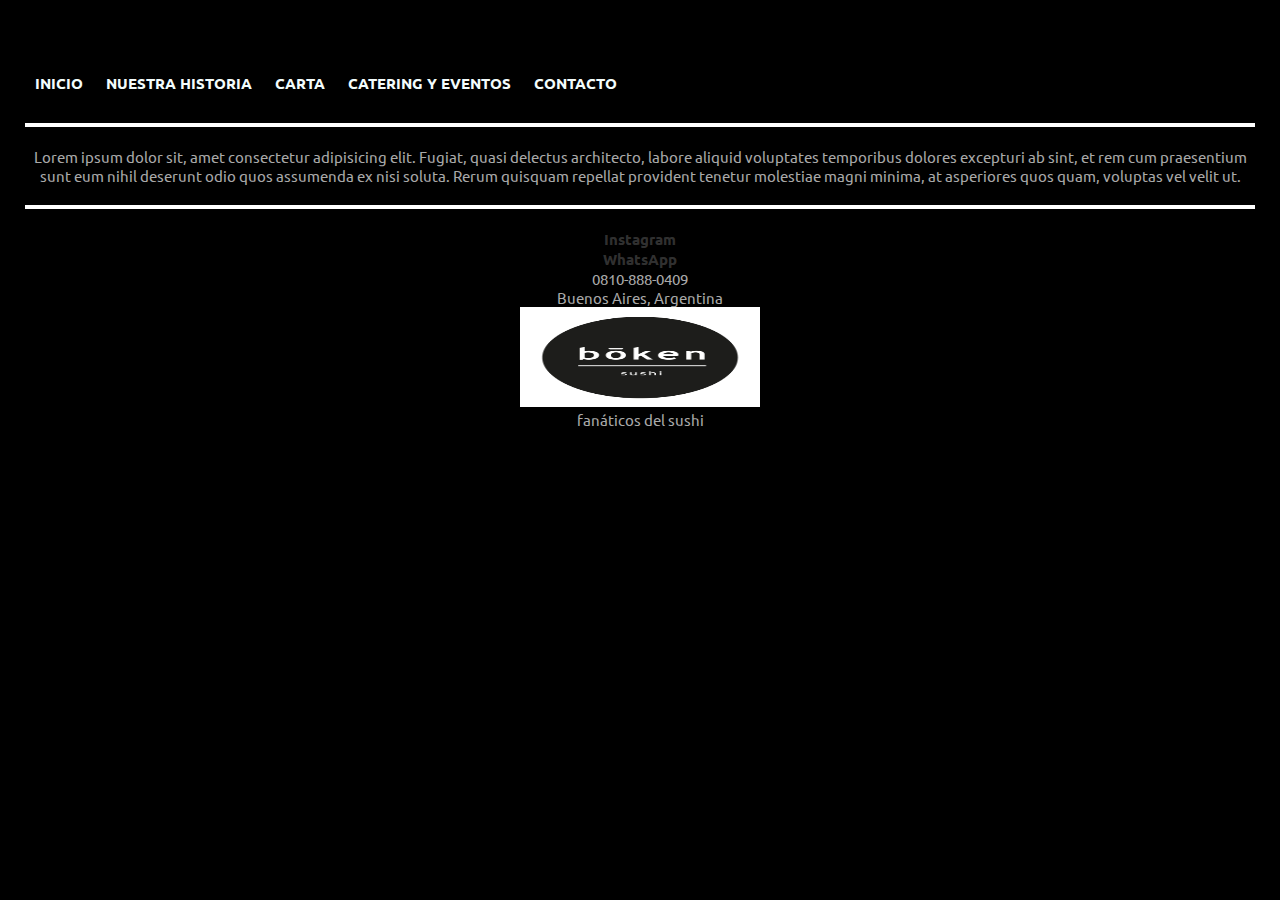
==== html/carta.html @ 53b611c8 "Carga inicial" ====
<!DOCTYPE html>
<html lang="en">

<head>
    <meta charset="UTF-8">
    <meta http-equiv="X-UA-Compatible" content="IE=edge">
    <meta name="viewport" content="width=device-width, initial-scale=1.0">
    <title>böken - Carta</title>
    <link rel="stylesheet" href="../css/estilo.css">
</head>

<body>
    <!-- Acá va el header (encabezado) qué pongo? Un logo, título principal o enlaces -->
    <header>
        <h1 class="encabezado">böken</h1>

        <!-- Acá va la barra de navegación con enlaces relativos. -->
        <nav>
            <ul>
                <li><a href="../index.html">INICIO</a></li>
                <li><a href="historia.html">NUESTRA HISTORIA</a></li>
                <li><a href="carta.html">CARTA</a></li>
                <li><a href="eventos.html">CATERING Y EVENTOS</a></li>
                <li><a href="contacto.html">CONTACTO</a></li>
            </ul>
        </nav>
    </header>

    <!-- Acá mi idea es insertar imágenes de la carta (que no tengo) o directamente que al ingresar al link "carta" se te abra un pdf con la carta. Por ahora meto un Lorem. -->
    <main>
        <p>Lorem ipsum dolor sit, amet consectetur adipisicing elit. Fugiat, quasi delectus architecto, labore aliquid
            voluptates temporibus dolores excepturi ab sint, et rem cum praesentium sunt eum nihil deserunt odio quos
            assumenda ex nisi soluta. Rerum quisquam repellat provident tenetur molestiae magni minima, at asperiores
            quos quam, voluptas vel velit ut.</p>
    </main>


    <!-- Acá va el footer (pie de página), colocamos redes, frase, derechos e info de contacto -->
    <footer>
        <ul>
            <li><a href="https://www.instagram.com/bokensushibsas/" target="_blank">Instagram</a></li>
            <li><a href="https://wa.me/5491132184443" target="_blank">WhatsApp</a></li>
            <li>0810-888-0409</li>
            <li>Buenos Aires, Argentina</li>
        </ul>

        <!-- Acá abajo va el logo de la empresa, el cual no conseguí asique mando una imágen random. -->
        <img class="logo" src="../img/logo.jpg" alt="Logo de la empresa">

        <p class="leyenda">fanáticos del sushi</p>

        <iframe class="ubi"
            src="https://www.google.com/maps/embed?pb=!1m18!1m12!1m3!1d4645.355361685517!2d-58.40281384290932!3d-34.58488120666316!2m3!1f0!2f0!3f0!3m2!1i1024!2i768!4f13.1!3m3!1m2!1s0x95bcb5629f5e38db%3A0x48ff1b8d75d11c46!2sGral.%20Las%20Heras%203002%2C%20C1425ASU%20CABA!5e0!3m2!1ses-419!2sar!4v1673065867128!5m2!1ses-419!2sar"
            width="400" height="300" style="border:0;" allowfullscreen="" loading="lazy"
            referrerpolicy="no-referrer-when-downgrade"></iframe>
    </footer>


</body>

</html>
---- css/estilo.css ----
@import url('https://fonts.googleapis.com/css2?family=Ubuntu&display=swap');

* {
    padding: 0;
    margin: 0;
}

/* ESTILO AL BODY Y FUENTE GENERAL */
body {
    font-family: 'Ubuntu', sans-serif;
    font-size: 15px;
    margin: 25px;
    background-color: black;
    color: darkgray;
}

/* SEPARANDO UN POCO EL HEADER DEL CONTENIDO PRINCIPAL */
header {
    background-color: black;
    border-bottom: 4px white solid;
    padding-bottom: 20px;
}

.logo {
    height: 100px;
    width: 240px;
}

/* ESCONDIENDO EL H1 */
h1 {
    visibility: hidden;
}

/* ESTILO A LOS LINKS */
a {
    font-weight: bold;
    text-decoration: none;
    color: rgba(128, 128, 128, 0.397);
}

/* ESTILO A LOS LINKS DEL NAV */
nav a {
    font-weight: bold;
    text-decoration: none;
    color: #F3FCFC;
}

/* ITEMS DE LA LISTA DE LINKS DEL NAV */
nav li {
    display: inline-block;
    margin: 5px;
    padding: 5px;
}

/* ACÁ CENTRANDO TODOS LOS TEXTOS DE CONTENIDO PRINCIPAL Y SEPARANDO DEL HEADER Y FOOTER */
main {
    text-align: center;
    padding-bottom: 20px;
    padding-top: 20px;
}

/* FOOTER */
footer {
    border-top: 4px white solid;
    padding-top: 20px;
    text-align: center;
}

footer ul li {
    list-style-type: none;
}
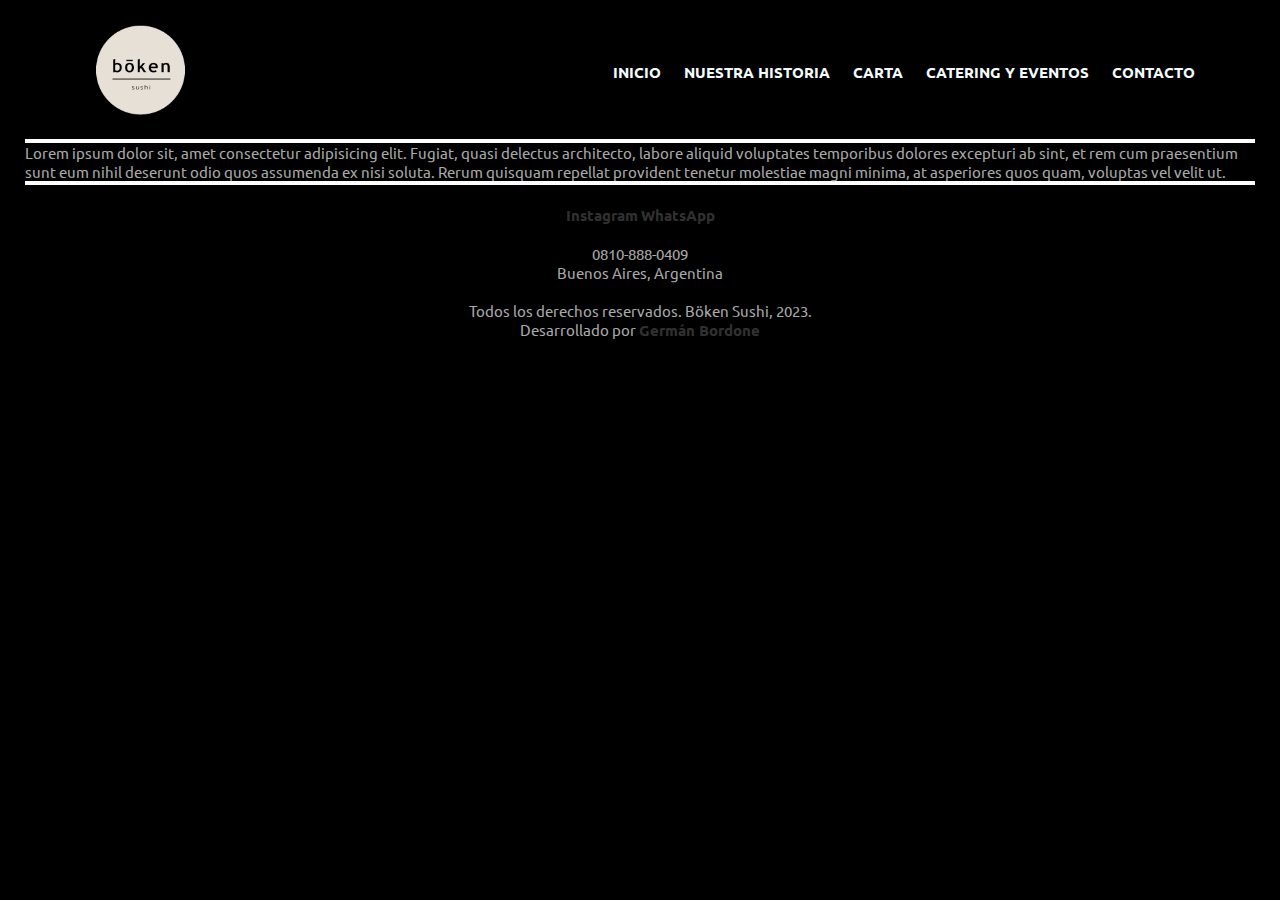
==== commit 344f0aaf: "responsive" ====
--- a/html/carta.html
+++ b/html/carta.html
@@ -1,20 +1,22 @@
 <!DOCTYPE html>
-<html lang="en">
+<html lang="es">
 
 <head>
     <meta charset="UTF-8">
     <meta http-equiv="X-UA-Compatible" content="IE=edge">
     <meta name="viewport" content="width=device-width, initial-scale=1.0">
     <title>böken - Carta</title>
+    <!-- CSS -->
     <link rel="stylesheet" href="../css/estilo.css">
+    <!-- FAVICON -->
+    <link rel="shortcut icon" href="../img/logo.jpg" type="image/x-icon">
 </head>
 
 <body>
-    <!-- Acá va el header (encabezado) qué pongo? Un logo, título principal o enlaces -->
+    <!-- HEADER: TÍTULO PARA MOTOR DE BÚSQUEDA, LOGO Y BARRA NAV -->
     <header>
-        <h1 class="encabezado">böken</h1>
-
-        <!-- Acá va la barra de navegación con enlaces relativos. -->
+        <a href="../index.html"><img class="logo" src="../img/logo.png" alt="Logo de la empresa"></a>
+        <h1 class="encabezado">Boken Sushi</h1>
         <nav>
             <ul>
                 <li><a href="../index.html">INICIO</a></li>
@@ -34,27 +36,19 @@
             quos quam, voluptas vel velit ut.</p>
     </main>
 
-
-    <!-- Acá va el footer (pie de página), colocamos redes, frase, derechos e info de contacto -->
+    <!-- FOOTER: REDES Y DERECHOS -->
     <footer>
-        <ul>
-            <li><a href="https://www.instagram.com/bokensushibsas/" target="_blank">Instagram</a></li>
-            <li><a href="https://wa.me/5491132184443" target="_blank">WhatsApp</a></li>
+        <ul class="redes">
+            <li><a href="https://www.instagram.com/bokensushibsas/" target="_blank">Instagram</a> <a
+                    href="https://wa.me/5491132184443" target="_blank">WhatsApp</a></li>
+            <br>
             <li>0810-888-0409</li>
             <li>Buenos Aires, Argentina</li>
+            <br>
         </ul>
-
-        <!-- Acá abajo va el logo de la empresa, el cual no conseguí asique mando una imágen random. -->
-        <img class="logo" src="../img/logo.jpg" alt="Logo de la empresa">
-
-        <p class="leyenda">fanáticos del sushi</p>
-
-        <iframe class="ubi"
-            src="https://www.google.com/maps/embed?pb=!1m18!1m12!1m3!1d4645.355361685517!2d-58.40281384290932!3d-34.58488120666316!2m3!1f0!2f0!3f0!3m2!1i1024!2i768!4f13.1!3m3!1m2!1s0x95bcb5629f5e38db%3A0x48ff1b8d75d11c46!2sGral.%20Las%20Heras%203002%2C%20C1425ASU%20CABA!5e0!3m2!1ses-419!2sar!4v1673065867128!5m2!1ses-419!2sar"
-            width="400" height="300" style="border:0;" allowfullscreen="" loading="lazy"
-            referrerpolicy="no-referrer-when-downgrade"></iframe>
+        <p class="derechos">Todos los derechos reservados. Böken Sushi, 2023.<br>Desarrollado por <a href="">Germán
+                Bordone</a></p>
     </footer>
-
 
 </body>
 
--- a/css/estilo.css
+++ b/css/estilo.css
@@ -1,3 +1,4 @@
+/* GOOGLE FONTS */
 @import url('https://fonts.googleapis.com/css2?family=Ubuntu&display=swap');
 
 * {
@@ -14,21 +15,26 @@
     color: darkgray;
 }
 
-/* SEPARANDO UN POCO EL HEADER DEL CONTENIDO PRINCIPAL */
+/* SEPARANDO UN POCO EL HEADER DEL CONTENIDO PRINCIPAL Y ACOMODANDO LOGO Y NAV CON FLEX */
 header {
     background-color: black;
     border-bottom: 4px white solid;
     padding-bottom: 20px;
+    display: flex;
+    justify-content: space-between;
+    align-items: center;
 }
 
+/* ACHICANDO UN POCO EL LOGO QUE CONSEGUÍ */
 .logo {
-    height: 100px;
-    width: 240px;
+    /* height: 100px;
+    width: 240px; */
+    height: 10vh;
 }
 
 /* ESCONDIENDO EL H1 */
 h1 {
-    visibility: hidden;
+    display: none;
 }
 
 /* ESTILO A LOS LINKS */
@@ -45,6 +51,11 @@
     color: #F3FCFC;
 }
 
+/* SEPARANDO UN POCO EL NAV DEL BORDE */
+nav {
+    margin-right: 50px;
+}
+
 /* ITEMS DE LA LISTA DE LINKS DEL NAV */
 nav li {
     display: inline-block;
@@ -52,11 +63,37 @@
     padding: 5px;
 }
 
-/* ACÁ CENTRANDO TODOS LOS TEXTOS DE CONTENIDO PRINCIPAL Y SEPARANDO DEL HEADER Y FOOTER */
-main {
+/* ACÁ CENTRANDO EL BOTÓN DEL INDEX CON FLEX Y SEPARANDO DEL HEADER Y FOOTER. AGREANDO IMÁGEN DE FONDO */
+.mainIndex {
     text-align: center;
     padding-bottom: 20px;
     padding-top: 20px;
+    height: 600px;
+    display: flex;
+    align-items: center;
+    justify-content: center;
+    background-image: url(https://cloudfront-us-east-1.images.arcpublishing.com/infobae/4GJESMZCFFDWRPHQ2YNZGFGS4I.jpg);
+    background-position: center center;
+    background-attachment: fixed;
+    background-size: cover;
+}
+
+/* ACÁ ESTILO Y GRID PARA ORDENAR LOS PÁRRAFOS HISTORIA. OCULTO LA IMÁGEN DE FONDO PORQUE NO CONSIGO UNA QUE ME HAGA BUEN CONTRASTE CON LOS TEXTOS */
+.mainHistoria {
+    font-weight: 700;
+    text-align: center;
+    padding-bottom: 20px;
+    padding-top: 20px;
+    /* height: 600px;
+    background-image: url(../img/fondo2.jpg);
+    background-position: center center;
+    background-attachment: fixed;
+    background-size: cover; */
+    display: grid;
+    grid-template-areas:
+        "historia1 historia2"
+        "historia3 historia3"
+    ;
 }
 
 /* FOOTER */
@@ -69,3 +106,57 @@
 footer ul li {
     list-style-type: none;
 }
+
+/* PÁRRAFOS HISTORIA */
+.historia1 {
+    padding: 20px;
+    grid-area: historia1;
+}
+
+.historia2 {
+    padding: 20px;
+    grid-area: historia2;
+}
+
+.historia3 {
+    padding: 20px;
+    grid-area: historia3;
+}
+
+/* ESTILO AL BOTÓN DEL MAIN + TRANSFORMACIÓN Y TRANSICIÓN */
+.boton {
+    color: darkgray;
+    padding: 12px 24px;
+    font-size: 40px;
+    font-weight: 700;
+    text-transform: uppercase;
+    background-image: linear-gradient(to top right, black, #2B2B2B, #535353, #8F8E8E);
+    border: 0;
+    border-radius: 30px;
+    transition: all cubic-bezier(0.215, 0.610, 0.355, 1) .4s;
+}
+
+.boton:hover {
+    cursor: pointer;
+    transform: translateY(-3px);
+}
+
+.boton:active {
+    transform: translateY(3px);
+}
+
+/* MEDIA QUERIES: MOSTRANDO HISTORIAS EN 1 SOLA COLUMNA. NO CONSEGUÍ HACER RESPONSIVE EL BACKGROUND IMAGE DEL INDEX, POR ESO LO OCULTO */
+@media (max-width: 650px) {
+    .mainIndex {
+        background-image: none;
+    }
+
+    .mainHistoria {
+        display: grid;
+        grid-template-areas: 
+        "historia1"
+        "historia2"
+        "historia3";
+    }
+
+}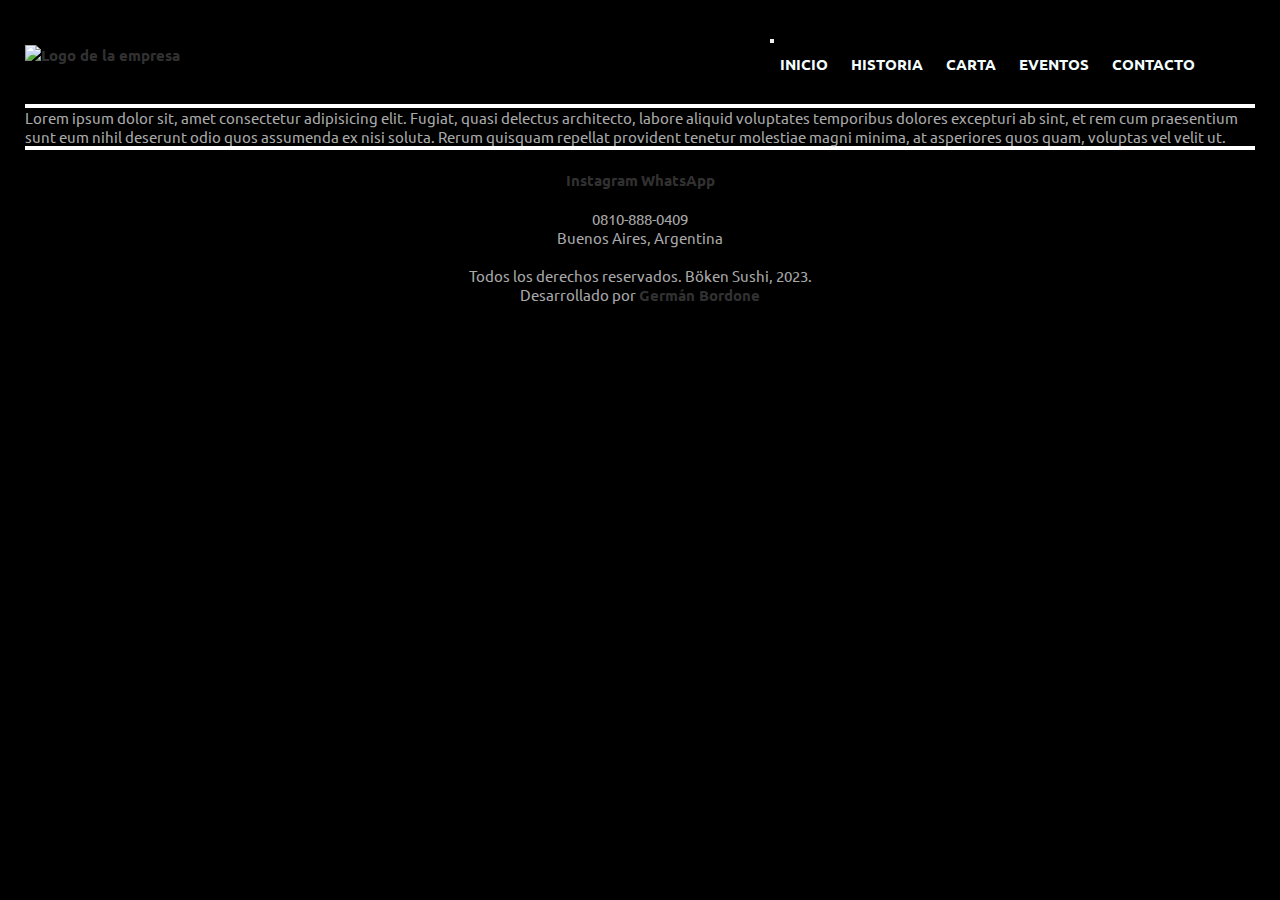
==== commit 75138424: "agregando sass" ====
--- a/html/carta.html
+++ b/html/carta.html
@@ -5,6 +5,7 @@
     <meta charset="UTF-8">
     <meta http-equiv="X-UA-Compatible" content="IE=edge">
     <meta name="viewport" content="width=device-width, initial-scale=1.0">
+    <meta name="description" content="BOKEN SUSHI - fanáticos del sushi. Hacé click para ver nuestra carta completa.">
     <title>böken - Carta</title>
     <!-- CSS -->
     <link rel="stylesheet" href="../css/estilo.css">
@@ -15,16 +16,24 @@
 <body>
     <!-- HEADER: TÍTULO PARA MOTOR DE BÚSQUEDA, LOGO Y BARRA NAV -->
     <header>
-        <a href="../index.html"><img class="logo" src="../img/logo.png" alt="Logo de la empresa"></a>
         <h1 class="encabezado">Boken Sushi</h1>
-        <nav>
-            <ul>
-                <li><a href="../index.html">INICIO</a></li>
-                <li><a href="historia.html">NUESTRA HISTORIA</a></li>
-                <li><a href="carta.html">CARTA</a></li>
-                <li><a href="eventos.html">CATERING Y EVENTOS</a></li>
-                <li><a href="contacto.html">CONTACTO</a></li>
-            </ul>
+        <a href="index.html"><img class="logo" src="img/logo.png" alt="Logo de la empresa"></a>
+        <nav class="navbar navbar-expand-md navbar-dark">
+            <div class="container-fluid">
+                <button class="navbar-toggler" type="button" data-bs-toggle="collapse" data-bs-target="#menu"
+                    aria-controls="navbarSupportedContent" aria-expanded="false" aria-label="Toggle navigation">
+                    <span class="navbar-toggler-icon"></span>
+                </button>
+                <div class="collapse navbar-collapse" id="menu">
+                    <ul class="navbar-nav me-auto">
+                        <li class="nav-item"><a class="nav-link active" href="index.html">INICIO</a></li>
+                        <li class="nav-item"><a class="nav-link" href="html/historia.html">HISTORIA</a></li>
+                        <li class="nav-item"><a class="nav-link" href="html/carta.pdf" target="_blank">CARTA</a></li>
+                        <li class="nav-item"><a class="nav-link" href="html/eventos.html">EVENTOS</a></li>
+                        <li class="nav-item"><a class="nav-link" href="html/contacto.html">CONTACTO</a></li>
+                    </ul>
+                </div>
+            </div>
         </nav>
     </header>
 
@@ -50,6 +59,10 @@
                 Bordone</a></p>
     </footer>
 
+    <script src="https://cdn.jsdelivr.net/npm/bootstrap@5.3.0-alpha1/dist/js/bootstrap.bundle.min.js"
+    integrity="sha384-w76AqPfDkMBDXo30jS1Sgez6pr3x5MlQ1ZAGC+nuZB+EYdgRZgiwxhTBTkF7CXvN"
+    crossorigin="anonymous"></script>
+
 </body>
 
 </html>--- a/css/estilo.css
+++ b/css/estilo.css
@@ -1,162 +1,143 @@
+@charset "UTF-8";
 /* GOOGLE FONTS */
-@import url('https://fonts.googleapis.com/css2?family=Ubuntu&display=swap');
-
+@import url("https://fonts.googleapis.com/css2?family=Ubuntu&display=swap");
+/* ESTILO AL BODY Y FUENTE GENERAL */
 * {
-    padding: 0;
-    margin: 0;
+  padding: 0;
+  margin: 0;
 }
 
-/* ESTILO AL BODY Y FUENTE GENERAL */
 body {
-    font-family: 'Ubuntu', sans-serif;
-    font-size: 15px;
-    margin: 25px;
-    background-color: black;
-    color: darkgray;
+  font-family: "Ubuntu", sans-serif;
+  font-size: 15px;
+  margin: 25px;
+  background-color: black;
+  color: darkgray;
+}
+
+/* ESTILO A LOS LINKS */
+a {
+  font-weight: bold;
+  text-decoration: none;
+  color: rgba(128, 128, 128, 0.397);
 }
 
 /* SEPARANDO UN POCO EL HEADER DEL CONTENIDO PRINCIPAL Y ACOMODANDO LOGO Y NAV CON FLEX */
 header {
-    background-color: black;
-    border-bottom: 4px white solid;
-    padding-bottom: 20px;
-    display: flex;
-    justify-content: space-between;
-    align-items: center;
+  background-color: black;
+  border-bottom: 4px white solid;
+  padding-bottom: 20px;
+  display: flex;
+  justify-content: space-between;
+  align-items: center;
 }
 
 /* ACHICANDO UN POCO EL LOGO QUE CONSEGUÍ */
 .logo {
-    /* height: 100px;
-    width: 240px; */
-    height: 10vh;
+  height: 10vh;
 }
 
 /* ESCONDIENDO EL H1 */
 h1 {
-    display: none;
+  display: none;
 }
 
-/* ESTILO A LOS LINKS */
-a {
-    font-weight: bold;
-    text-decoration: none;
-    color: rgba(128, 128, 128, 0.397);
+nav {
+  /* SEPARANDO UN POCO EL NAV DEL BORDE */
+  margin-right: 50px;
+  /* ESTILO A LOS LINKS DEL NAV */
+  /* ITEMS DE LA LISTA DE LINKS DEL NAV */
 }
-
-/* ESTILO A LOS LINKS DEL NAV */
 nav a {
-    font-weight: bold;
-    text-decoration: none;
-    color: #F3FCFC;
+  font-weight: bold;
+  text-decoration: none;
+  color: #F3FCFC;
 }
-
-/* SEPARANDO UN POCO EL NAV DEL BORDE */
-nav {
-    margin-right: 50px;
-}
-
-/* ITEMS DE LA LISTA DE LINKS DEL NAV */
 nav li {
-    display: inline-block;
-    margin: 5px;
-    padding: 5px;
+  display: inline-block;
+  margin: 5px;
+  padding: 5px;
 }
 
 /* ACÁ CENTRANDO EL BOTÓN DEL INDEX CON FLEX Y SEPARANDO DEL HEADER Y FOOTER. AGREANDO IMÁGEN DE FONDO */
+/* ESTILO AL BOTÓN DEL MAIN + TRANSFORMACIÓN Y TRANSICIÓN */
 .mainIndex {
-    text-align: center;
-    padding-bottom: 20px;
-    padding-top: 20px;
-    height: 600px;
-    display: flex;
-    align-items: center;
-    justify-content: center;
-    background-image: url(https://cloudfront-us-east-1.images.arcpublishing.com/infobae/4GJESMZCFFDWRPHQ2YNZGFGS4I.jpg);
-    background-position: center center;
-    background-attachment: fixed;
-    background-size: cover;
+  text-align: center;
+  padding-bottom: 20px;
+  padding-top: 20px;
+  height: 600px;
+  display: flex;
+  align-items: center;
+  justify-content: center;
+  background-image: url(https://cloudfront-us-east-1.images.arcpublishing.com/infobae/4GJESMZCFFDWRPHQ2YNZGFGS4I.jpg);
+  background-position: center center;
+  background-attachment: fixed;
+  background-size: cover;
+}
+
+.boton {
+  color: darkgray;
+  padding: 12px 24px;
+  font-size: 40px;
+  font-weight: 700;
+  text-transform: uppercase;
+  background-image: linear-gradient(to top right, black, #2B2B2B, #535353, #8F8E8E);
+  border: 0;
+  border-radius: 30px;
+  transition: all cubic-bezier(0.215, 0.61, 0.355, 1) 0.4s;
+}
+.boton:hover {
+  cursor: pointer;
+  transform: translateY(-3px);
+}
+.boton:active {
+  transform: translateY(3px);
 }
 
 /* ACÁ ESTILO Y GRID PARA ORDENAR LOS PÁRRAFOS HISTORIA. OCULTO LA IMÁGEN DE FONDO PORQUE NO CONSIGO UNA QUE ME HAGA BUEN CONTRASTE CON LOS TEXTOS */
 .mainHistoria {
-    font-weight: 700;
-    text-align: center;
-    padding-bottom: 20px;
-    padding-top: 20px;
-    /* height: 600px;
-    background-image: url(../img/fondo2.jpg);
-    background-position: center center;
-    background-attachment: fixed;
-    background-size: cover; */
-    display: grid;
-    grid-template-areas:
-        "historia1 historia2"
-        "historia3 historia3"
-    ;
+  text-align: center;
+  padding-bottom: 20px;
+  padding-top: 20px;
+  display: grid;
+  grid-template-areas: "historia1 historia2" "historia3 historia3";
+}
+
+/* PÁRRAFOS HISTORIA */
+.historia1 {
+  padding: 20px;
+  grid-area: historia1;
+}
+
+.historia2 {
+  padding: 20px;
+  grid-area: historia2;
+}
+
+.historia3 {
+  padding: 20px;
+  grid-area: historia3;
 }
 
 /* FOOTER */
 footer {
-    border-top: 4px white solid;
-    padding-top: 20px;
-    text-align: center;
+  border-top: 4px white solid;
+  padding-top: 20px;
+  text-align: center;
 }
-
 footer ul li {
-    list-style-type: none;
-}
-
-/* PÁRRAFOS HISTORIA */
-.historia1 {
-    padding: 20px;
-    grid-area: historia1;
-}
-
-.historia2 {
-    padding: 20px;
-    grid-area: historia2;
-}
-
-.historia3 {
-    padding: 20px;
-    grid-area: historia3;
-}
-
-/* ESTILO AL BOTÓN DEL MAIN + TRANSFORMACIÓN Y TRANSICIÓN */
-.boton {
-    color: darkgray;
-    padding: 12px 24px;
-    font-size: 40px;
-    font-weight: 700;
-    text-transform: uppercase;
-    background-image: linear-gradient(to top right, black, #2B2B2B, #535353, #8F8E8E);
-    border: 0;
-    border-radius: 30px;
-    transition: all cubic-bezier(0.215, 0.610, 0.355, 1) .4s;
-}
-
-.boton:hover {
-    cursor: pointer;
-    transform: translateY(-3px);
-}
-
-.boton:active {
-    transform: translateY(3px);
+  list-style-type: none;
 }
 
 /* MEDIA QUERIES: MOSTRANDO HISTORIAS EN 1 SOLA COLUMNA. NO CONSEGUÍ HACER RESPONSIVE EL BACKGROUND IMAGE DEL INDEX, POR ESO LO OCULTO */
 @media (max-width: 650px) {
-    .mainIndex {
-        background-image: none;
-    }
+  .mainIndex {
+    background-image: none;
+  }
+  .mainHistoria {
+    display: grid;
+    grid-template-areas: "historia1" "historia2" "historia3";
+  }
+}
 
-    .mainHistoria {
-        display: grid;
-        grid-template-areas: 
-        "historia1"
-        "historia2"
-        "historia3";
-    }
-
-}+/*# sourceMappingURL=estilo.css.map */
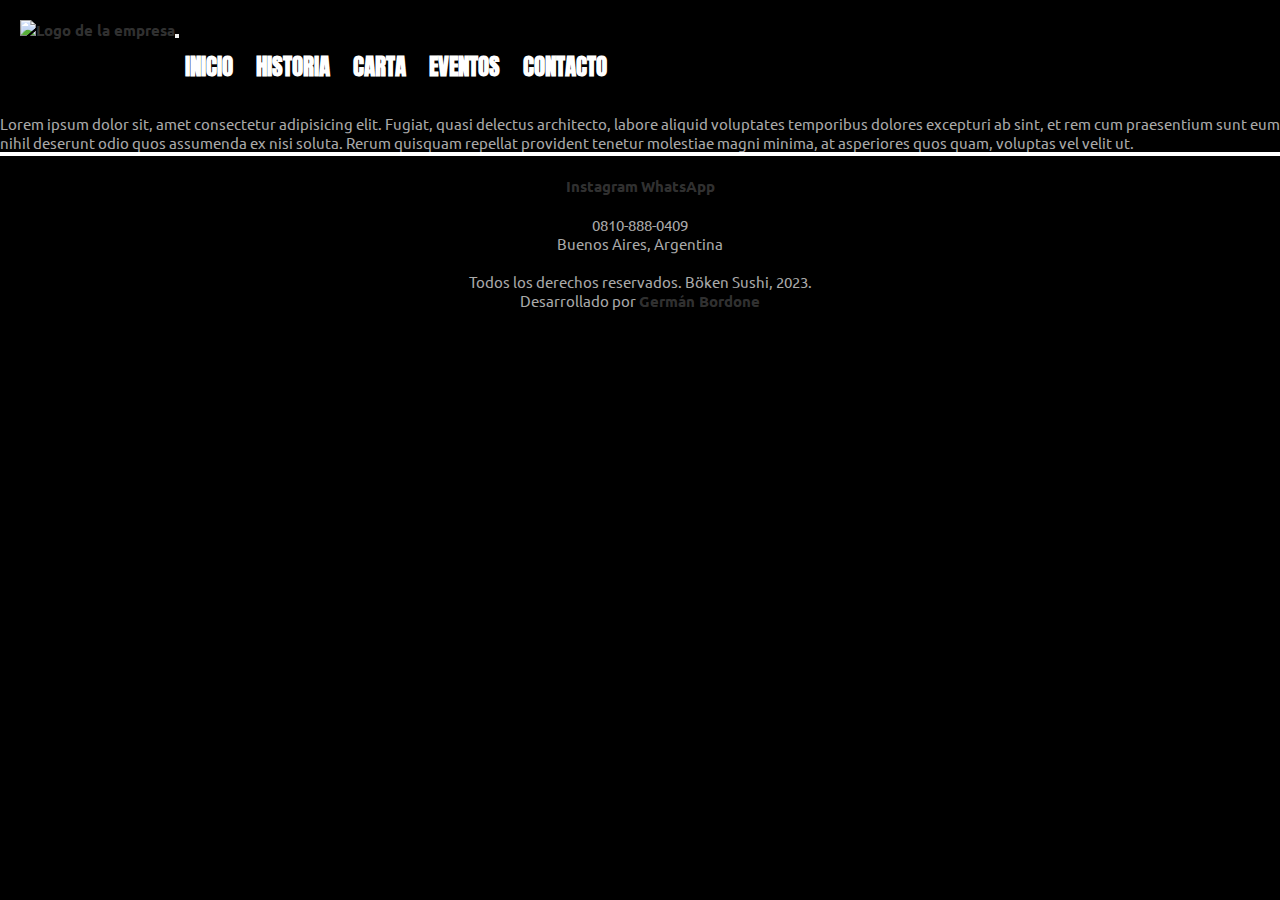
==== commit 767d3004: "avances y cambios en todo el proyecto" ====
--- a/html/carta.html
+++ b/html/carta.html
@@ -7,6 +7,9 @@
     <meta name="viewport" content="width=device-width, initial-scale=1.0">
     <meta name="description" content="BOKEN SUSHI - fanáticos del sushi. Hacé click para ver nuestra carta completa.">
     <title>böken - Carta</title>
+    <!-- BS CSS -->
+    <link href="https://cdn.jsdelivr.net/npm/bootstrap@5.3.0-alpha1/dist/css/bootstrap.min.css" rel="stylesheet"
+        integrity="sha384-GLhlTQ8iRABdZLl6O3oVMWSktQOp6b7In1Zl3/Jr59b6EGGoI1aFkw7cmDA6j6gD" crossorigin="anonymous">
     <!-- CSS -->
     <link rel="stylesheet" href="../css/estilo.css">
     <!-- FAVICON -->
@@ -16,7 +19,7 @@
 <body>
     <!-- HEADER: TÍTULO PARA MOTOR DE BÚSQUEDA, LOGO Y BARRA NAV -->
     <header>
-        <h1 class="encabezado">Boken Sushi</h1>
+        <h1 class="encabezado">böken</h1>
         <a href="index.html"><img class="logo" src="img/logo.png" alt="Logo de la empresa"></a>
         <nav class="navbar navbar-expand-md navbar-dark">
             <div class="container-fluid">
@@ -59,9 +62,10 @@
                 Bordone</a></p>
     </footer>
 
+    <!-- JS BS -->
     <script src="https://cdn.jsdelivr.net/npm/bootstrap@5.3.0-alpha1/dist/js/bootstrap.bundle.min.js"
-    integrity="sha384-w76AqPfDkMBDXo30jS1Sgez6pr3x5MlQ1ZAGC+nuZB+EYdgRZgiwxhTBTkF7CXvN"
-    crossorigin="anonymous"></script>
+        integrity="sha384-w76AqPfDkMBDXo30jS1Sgez6pr3x5MlQ1ZAGC+nuZB+EYdgRZgiwxhTBTkF7CXvN"
+        crossorigin="anonymous"></script>
 
 </body>
 
--- a/css/estilo.css
+++ b/css/estilo.css
@@ -1,6 +1,7 @@
 @charset "UTF-8";
 /* GOOGLE FONTS */
 @import url("https://fonts.googleapis.com/css2?family=Ubuntu&display=swap");
+@import url("https://fonts.googleapis.com/css2?family=Anton&family=Ubuntu&display=swap");
 /* ESTILO AL BODY Y FUENTE GENERAL */
 * {
   padding: 0;
@@ -8,10 +9,24 @@
 }
 
 body {
+  background-color: black;
+  position: relative;
+  min-height: 100vh;
   font-family: "Ubuntu", sans-serif;
   font-size: 15px;
-  margin: 25px;
-  background-color: black;
+  color: darkgray;
+}
+
+/* IMÁGEN DE FONDO PARA EL INDEX */
+.containerIndex {
+  background-image: url(../img/fondo3.jpg);
+  background-position: center center;
+  background-attachment: fixed;
+  background-size: cover;
+  position: relative;
+  min-height: 100vh;
+  font-family: "Ubuntu", sans-serif;
+  font-size: 15px;
   color: darkgray;
 }
 
@@ -24,12 +39,9 @@
 
 /* SEPARANDO UN POCO EL HEADER DEL CONTENIDO PRINCIPAL Y ACOMODANDO LOGO Y NAV CON FLEX */
 header {
-  background-color: black;
-  border-bottom: 4px white solid;
-  padding-bottom: 20px;
-  display: flex;
-  justify-content: space-between;
-  align-items: center;
+  background-color: transparent;
+  padding: 20px;
+  display: flex;
 }
 
 /* ACHICANDO UN POCO EL LOGO QUE CONSEGUÍ */
@@ -43,15 +55,15 @@
 }
 
 nav {
-  /* SEPARANDO UN POCO EL NAV DEL BORDE */
-  margin-right: 50px;
+  margin: 0;
   /* ESTILO A LOS LINKS DEL NAV */
   /* ITEMS DE LA LISTA DE LINKS DEL NAV */
 }
 nav a {
-  font-weight: bold;
+  font-size: 23px !important;
   text-decoration: none;
-  color: #F3FCFC;
+  color: white !important;
+  font-family: "Anton", sans-serif !important;
 }
 nav li {
   display: inline-block;
@@ -60,7 +72,6 @@
 }
 
 /* ACÁ CENTRANDO EL BOTÓN DEL INDEX CON FLEX Y SEPARANDO DEL HEADER Y FOOTER. AGREANDO IMÁGEN DE FONDO */
-/* ESTILO AL BOTÓN DEL MAIN + TRANSFORMACIÓN Y TRANSICIÓN */
 .mainIndex {
   text-align: center;
   padding-bottom: 20px;
@@ -69,18 +80,17 @@
   display: flex;
   align-items: center;
   justify-content: center;
-  background-image: url(https://cloudfront-us-east-1.images.arcpublishing.com/infobae/4GJESMZCFFDWRPHQ2YNZGFGS4I.jpg);
   background-position: center center;
   background-attachment: fixed;
   background-size: cover;
 }
 
+/* ESTILO AL BOTÓN DEL MAIN + TRANSFORMACIÓN Y TRANSICIÓN */
 .boton {
   color: darkgray;
   padding: 12px 24px;
   font-size: 40px;
   font-weight: 700;
-  text-transform: uppercase;
   background-image: linear-gradient(to top right, black, #2B2B2B, #535353, #8F8E8E);
   border: 0;
   border-radius: 30px;
@@ -93,30 +103,98 @@
 .boton:active {
   transform: translateY(3px);
 }
-
-/* ACÁ ESTILO Y GRID PARA ORDENAR LOS PÁRRAFOS HISTORIA. OCULTO LA IMÁGEN DE FONDO PORQUE NO CONSIGO UNA QUE ME HAGA BUEN CONTRASTE CON LOS TEXTOS */
+.boton a {
+  color: white;
+}
+
+/* ACÁ ESTILO Y GRID PARA ORDENAR LOS PÁRRAFOS HISTORIA. */
 .mainHistoria {
   text-align: center;
-  padding-bottom: 20px;
-  padding-top: 20px;
   display: grid;
-  grid-template-areas: "historia1 historia2" "historia3 historia3";
-}
-
-/* PÁRRAFOS HISTORIA */
+  grid-template-areas: "historia1 imagen1" "imagen2 historia2" "historia3 imagen3";
+}
+
+/* CENTRANDO Y ESTILO PÁRRAFOS HISTORIA */
 .historia1 {
-  padding: 20px;
+  padding: 40px;
+  height: 100vh;
+  width: 50vw;
   grid-area: historia1;
+  display: flex;
+  flex-direction: column;
+  justify-content: center;
+}
+.historia1 h2 {
+  padding-bottom: 20px;
+  font-weight: 700;
+  text-transform: uppercase;
+}
+.historia1 p {
+  padding-left: 40px;
+  padding-right: 40px;
 }
 
 .historia2 {
-  padding: 20px;
+  padding: 40px;
   grid-area: historia2;
+  height: 100vh;
+  width: 50vw;
+  display: flex;
+  flex-direction: column;
+  justify-content: center;
+}
+.historia2 h2 {
+  padding-bottom: 20px;
+  font-weight: 700;
+  text-transform: uppercase;
+}
+.historia2 p {
+  padding-left: 40px;
+  padding-right: 40px;
 }
 
 .historia3 {
-  padding: 20px;
+  padding: 40px;
   grid-area: historia3;
+  height: 100vh;
+  width: 50vw;
+  display: flex;
+  flex-direction: column;
+  justify-content: center;
+}
+.historia3 h2 {
+  padding-bottom: 20px;
+  font-weight: 700;
+  text-transform: uppercase;
+}
+.historia3 p {
+  padding-left: 40px;
+  padding-right: 40px;
+}
+
+/* AJUSTANDO IMÁGENES */
+.imagen1 {
+  grid-area: imagen1;
+}
+.imagen1 img {
+  width: 50vw;
+  height: 100vh;
+}
+
+.imagen2 {
+  grid-area: imagen2;
+}
+.imagen2 img {
+  width: 50vw;
+  height: 100vh;
+}
+
+.imagen3 {
+  grid-area: imagen3;
+}
+.imagen3 img {
+  width: 50vw;
+  height: 100vh;
 }
 
 /* FOOTER */
@@ -124,20 +202,57 @@
   border-top: 4px white solid;
   padding-top: 20px;
   text-align: center;
+  background-color: black;
+  position: absolute;
+  min-width: 100%;
 }
 footer ul li {
   list-style-type: none;
 }
 
-/* MEDIA QUERIES: MOSTRANDO HISTORIAS EN 1 SOLA COLUMNA. NO CONSEGUÍ HACER RESPONSIVE EL BACKGROUND IMAGE DEL INDEX, POR ESO LO OCULTO */
-@media (max-width: 650px) {
-  .mainIndex {
+@media (max-width: 768px) {
+  /* ACOMODANDO MENÚ HAMBURGUESA HACIA LA IZQUIERDA CON FLEX */
+  header {
+    display: flex;
+    justify-content: space-between;
+  }
+  /* OCULTANDO IMÁGENES Y AJUSTANDO LOS TAMAÑOS */
+  .mainHistoria {
     background-image: none;
-  }
-  .mainHistoria {
+    background-color: black;
     display: grid;
     grid-template-areas: "historia1" "historia2" "historia3";
   }
+  .mainHistoria .historia1 {
+    height: auto;
+    width: auto;
+  }
+  .mainHistoria .historia1 p {
+    padding: 0;
+  }
+  .mainHistoria .historia2 {
+    height: auto;
+    width: auto;
+  }
+  .mainHistoria .historia2 p {
+    padding: 0;
+  }
+  .mainHistoria .historia3 {
+    height: auto;
+    width: auto;
+  }
+  .mainHistoria .historia3 p {
+    padding: 0;
+  }
+  .mainHistoria .imagen1 img {
+    display: none;
+  }
+  .mainHistoria .imagen2 img {
+    display: none;
+  }
+  .mainHistoria .imagen3 img {
+    display: none;
+  }
 }
 
 /*# sourceMappingURL=estilo.css.map */
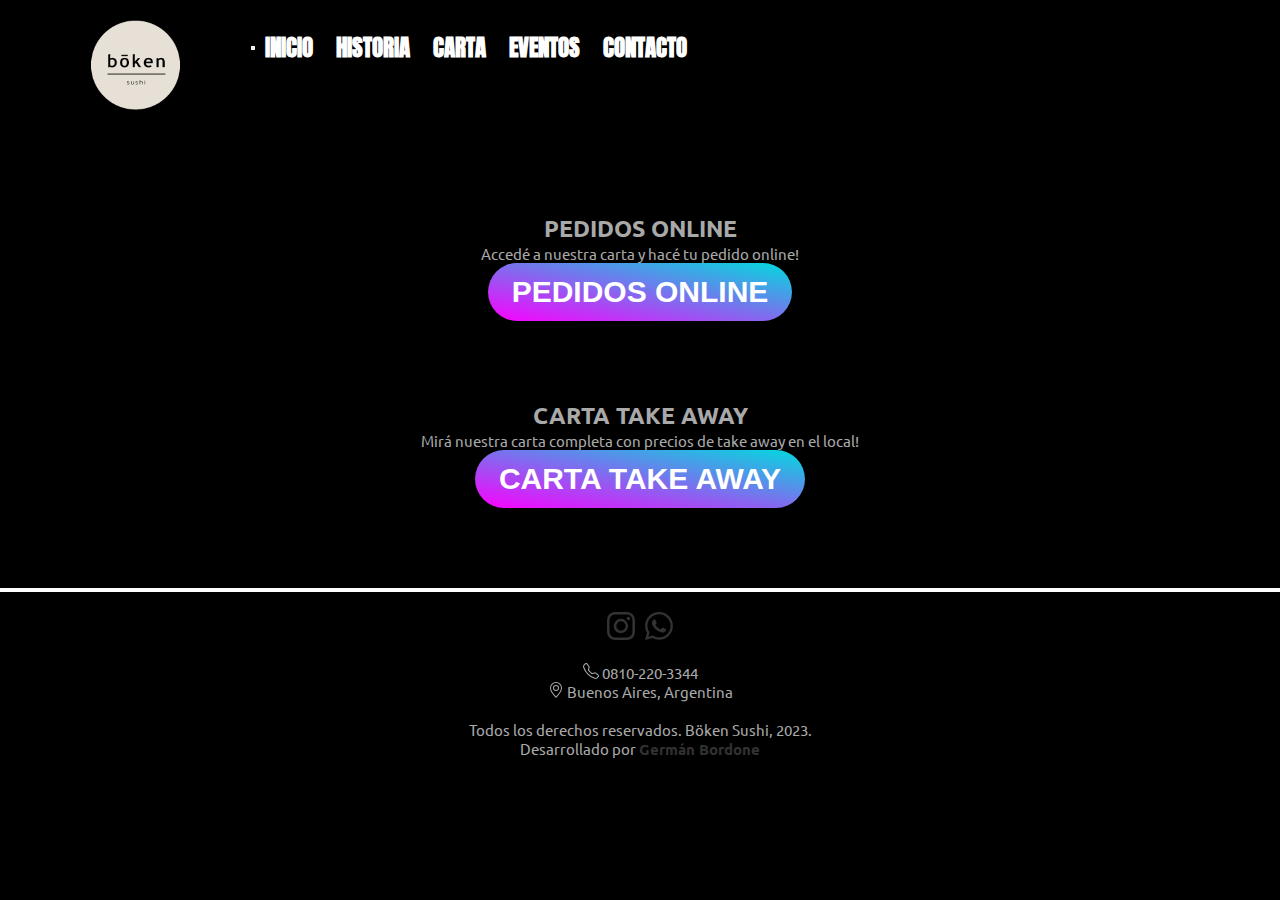
==== commit 9f59fd90: "modificando html carta" ====
--- a/html/carta.html
+++ b/html/carta.html
@@ -20,7 +20,7 @@
     <!-- HEADER: TÍTULO PARA MOTOR DE BÚSQUEDA, LOGO Y BARRA NAV -->
     <header>
         <h1 class="encabezado">böken</h1>
-        <a href="index.html"><img class="logo" src="img/logo.png" alt="Logo de la empresa"></a>
+        <a href="index.html"><img class="logo" src="../img/logo.png" alt="Logo de la empresa"></a>
         <nav class="navbar navbar-expand-md navbar-dark">
             <div class="container-fluid">
                 <button class="navbar-toggler" type="button" data-bs-toggle="collapse" data-bs-target="#menu"
@@ -29,36 +29,64 @@
                 </button>
                 <div class="collapse navbar-collapse" id="menu">
                     <ul class="navbar-nav me-auto">
-                        <li class="nav-item"><a class="nav-link active" href="index.html">INICIO</a></li>
-                        <li class="nav-item"><a class="nav-link" href="html/historia.html">HISTORIA</a></li>
-                        <li class="nav-item"><a class="nav-link" href="html/carta.pdf" target="_blank">CARTA</a></li>
-                        <li class="nav-item"><a class="nav-link" href="html/eventos.html">EVENTOS</a></li>
-                        <li class="nav-item"><a class="nav-link" href="html/contacto.html">CONTACTO</a></li>
+                        <li class="nav-item"><a class="nav-link" href="../index.html">INICIO</a></li>
+                        <li class="nav-item"><a class="nav-link" href="historia.html">HISTORIA</a></li>
+                        <li class="nav-item"><a class="nav-link active" href="carta.html">CARTA</a></li>
+                        <li class="nav-item"><a class="nav-link" href="eventos.html">EVENTOS</a></li>
+                        <li class="nav-item"><a class="nav-link" href="contacto.html">CONTACTO</a></li>
                     </ul>
                 </div>
             </div>
         </nav>
     </header>
 
-    <!-- Acá mi idea es insertar imágenes de la carta (que no tengo) o directamente que al ingresar al link "carta" se te abra un pdf con la carta. Por ahora meto un Lorem. -->
-    <main>
-        <p>Lorem ipsum dolor sit, amet consectetur adipisicing elit. Fugiat, quasi delectus architecto, labore aliquid
-            voluptates temporibus dolores excepturi ab sint, et rem cum praesentium sunt eum nihil deserunt odio quos
-            assumenda ex nisi soluta. Rerum quisquam repellat provident tenetur molestiae magni minima, at asperiores
-            quos quam, voluptas vel velit ut.</p>
-    </main>
+    <!-- MAIN: DOS BOTONES (UNO PEDIDOS ONLINE Y OTRO CARTA) -->
+    <section class="mainCarta">
+        <div class="pedidos">
+            <h2>PEDIDOS ONLINE</h2>
+            <p>Accedé a nuestra carta y hacé tu pedido online!</p>
+            <button class="boton"><a href="https://bokensushi.masdelivery.com/" target="_blank">PEDIDOS
+                    ONLINE</a></button>
+        </div>
+        <div class="carta">
+            <h2>CARTA TAKE AWAY</h2>
+            <p>Mirá nuestra carta completa con precios de take away en el local!</p>
+            <button class="boton"><a href="carta.pdf" target="_blank">CARTA TAKE AWAY</a></button>
+        </div>
+    </section>
 
     <!-- FOOTER: REDES Y DERECHOS -->
     <footer>
         <ul class="redes">
-            <li><a href="https://www.instagram.com/bokensushibsas/" target="_blank">Instagram</a> <a
-                    href="https://wa.me/5491132184443" target="_blank">WhatsApp</a></li>
+            <li>
+                <a href="https://www.instagram.com/bokensushibsas/" target="_blank"><svg
+                        xmlns="http://www.w3.org/2000/svg" width="28" height="28" fill="currentColor"
+                        class="bi bi-instagram" viewBox="0 0 16 16">
+                        <path
+                            d="M8 0C5.829 0 5.556.01 4.703.048 3.85.088 3.269.222 2.76.42a3.917 3.917 0 0 0-1.417.923A3.927 3.927 0 0 0 .42 2.76C.222 3.268.087 3.85.048 4.7.01 5.555 0 5.827 0 8.001c0 2.172.01 2.444.048 3.297.04.852.174 1.433.372 1.942.205.526.478.972.923 1.417.444.445.89.719 1.416.923.51.198 1.09.333 1.942.372C5.555 15.99 5.827 16 8 16s2.444-.01 3.298-.048c.851-.04 1.434-.174 1.943-.372a3.916 3.916 0 0 0 1.416-.923c.445-.445.718-.891.923-1.417.197-.509.332-1.09.372-1.942C15.99 10.445 16 10.173 16 8s-.01-2.445-.048-3.299c-.04-.851-.175-1.433-.372-1.941a3.926 3.926 0 0 0-.923-1.417A3.911 3.911 0 0 0 13.24.42c-.51-.198-1.092-.333-1.943-.372C10.443.01 10.172 0 7.998 0h.003zm-.717 1.442h.718c2.136 0 2.389.007 3.232.046.78.035 1.204.166 1.486.275.373.145.64.319.92.599.28.28.453.546.598.92.11.281.24.705.275 1.485.039.843.047 1.096.047 3.231s-.008 2.389-.047 3.232c-.035.78-.166 1.203-.275 1.485a2.47 2.47 0 0 1-.599.919c-.28.28-.546.453-.92.598-.28.11-.704.24-1.485.276-.843.038-1.096.047-3.232.047s-2.39-.009-3.233-.047c-.78-.036-1.203-.166-1.485-.276a2.478 2.478 0 0 1-.92-.598 2.48 2.48 0 0 1-.6-.92c-.109-.281-.24-.705-.275-1.485-.038-.843-.046-1.096-.046-3.233 0-2.136.008-2.388.046-3.231.036-.78.166-1.204.276-1.486.145-.373.319-.64.599-.92.28-.28.546-.453.92-.598.282-.11.705-.24 1.485-.276.738-.034 1.024-.044 2.515-.045v.002zm4.988 1.328a.96.96 0 1 0 0 1.92.96.96 0 0 0 0-1.92zm-4.27 1.122a4.109 4.109 0 1 0 0 8.217 4.109 4.109 0 0 0 0-8.217zm0 1.441a2.667 2.667 0 1 1 0 5.334 2.667 2.667 0 0 1 0-5.334z" />
+                    </svg> </a> &nbsp
+                <a href="https://wa.me/5491136051828" target="_blank"><svg xmlns="http://www.w3.org/2000/svg" width="28"
+                        height="28" fill="currentColor" class="bi bi-whatsapp" viewBox="0 0 16 16">
+                        <path
+                            d="M13.601 2.326A7.854 7.854 0 0 0 7.994 0C3.627 0 .068 3.558.064 7.926c0 1.399.366 2.76 1.057 3.965L0 16l4.204-1.102a7.933 7.933 0 0 0 3.79.965h.004c4.368 0 7.926-3.558 7.93-7.93A7.898 7.898 0 0 0 13.6 2.326zM7.994 14.521a6.573 6.573 0 0 1-3.356-.92l-.24-.144-2.494.654.666-2.433-.156-.251a6.56 6.56 0 0 1-1.007-3.505c0-3.626 2.957-6.584 6.591-6.584a6.56 6.56 0 0 1 4.66 1.931 6.557 6.557 0 0 1 1.928 4.66c-.004 3.639-2.961 6.592-6.592 6.592zm3.615-4.934c-.197-.099-1.17-.578-1.353-.646-.182-.065-.315-.099-.445.099-.133.197-.513.646-.627.775-.114.133-.232.148-.43.05-.197-.1-.836-.308-1.592-.985-.59-.525-.985-1.175-1.103-1.372-.114-.198-.011-.304.088-.403.087-.088.197-.232.296-.346.1-.114.133-.198.198-.33.065-.134.034-.248-.015-.347-.05-.099-.445-1.076-.612-1.47-.16-.389-.323-.335-.445-.34-.114-.007-.247-.007-.38-.007a.729.729 0 0 0-.529.247c-.182.198-.691.677-.691 1.654 0 .977.71 1.916.81 2.049.098.133 1.394 2.132 3.383 2.992.47.205.84.326 1.129.418.475.152.904.129 1.246.08.38-.058 1.171-.48 1.338-.943.164-.464.164-.86.114-.943-.049-.084-.182-.133-.38-.232z" />
+                    </svg></a>
+            </li>
             <br>
-            <li>0810-888-0409</li>
-            <li>Buenos Aires, Argentina</li>
+            <li><svg xmlns="http://www.w3.org/2000/svg" width="16" height="16" fill="currentColor"
+                    class="bi bi-telephone" viewBox="0 0 16 16">
+                    <path
+                        d="M3.654 1.328a.678.678 0 0 0-1.015-.063L1.605 2.3c-.483.484-.661 1.169-.45 1.77a17.568 17.568 0 0 0 4.168 6.608 17.569 17.569 0 0 0 6.608 4.168c.601.211 1.286.033 1.77-.45l1.034-1.034a.678.678 0 0 0-.063-1.015l-2.307-1.794a.678.678 0 0 0-.58-.122l-2.19.547a1.745 1.745 0 0 1-1.657-.459L5.482 8.062a1.745 1.745 0 0 1-.46-1.657l.548-2.19a.678.678 0 0 0-.122-.58L3.654 1.328zM1.884.511a1.745 1.745 0 0 1 2.612.163L6.29 2.98c.329.423.445.974.315 1.494l-.547 2.19a.678.678 0 0 0 .178.643l2.457 2.457a.678.678 0 0 0 .644.178l2.189-.547a1.745 1.745 0 0 1 1.494.315l2.306 1.794c.829.645.905 1.87.163 2.611l-1.034 1.034c-.74.74-1.846 1.065-2.877.702a18.634 18.634 0 0 1-7.01-4.42 18.634 18.634 0 0 1-4.42-7.009c-.362-1.03-.037-2.137.703-2.877L1.885.511z" />
+                </svg> 0810-220-3344</li>
+            <li><svg xmlns="http://www.w3.org/2000/svg" width="16" height="16" fill="currentColor" class="bi bi-geo-alt"
+                    viewBox="0 0 16 16">
+                    <path
+                        d="M12.166 8.94c-.524 1.062-1.234 2.12-1.96 3.07A31.493 31.493 0 0 1 8 14.58a31.481 31.481 0 0 1-2.206-2.57c-.726-.95-1.436-2.008-1.96-3.07C3.304 7.867 3 6.862 3 6a5 5 0 0 1 10 0c0 .862-.305 1.867-.834 2.94zM8 16s6-5.686 6-10A6 6 0 0 0 2 6c0 4.314 6 10 6 10z" />
+                    <path d="M8 8a2 2 0 1 1 0-4 2 2 0 0 1 0 4zm0 1a3 3 0 1 0 0-6 3 3 0 0 0 0 6z" />
+                </svg> Buenos Aires, Argentina</li>
             <br>
         </ul>
-        <p class="derechos">Todos los derechos reservados. Böken Sushi, 2023.<br>Desarrollado por <a href="">Germán
+        <p class="derechos">Todos los derechos reservados. Böken Sushi, 2023.<br>Desarrollado por <a
+                href="https://www.instagram.com/gerbordone/" target="_blank">Germán
                 Bordone</a></p>
     </footer>
 
--- a/css/estilo.css
+++ b/css/estilo.css
@@ -12,6 +12,8 @@
   background-color: black;
   position: relative;
   min-height: 100vh;
+  width: 100vw;
+  overflow-x: hidden;
   font-family: "Ubuntu", sans-serif;
   font-size: 15px;
   color: darkgray;
@@ -37,7 +39,7 @@
   color: rgba(128, 128, 128, 0.397);
 }
 
-/* SEPARANDO UN POCO EL HEADER DEL CONTENIDO PRINCIPAL Y ACOMODANDO LOGO Y NAV CON FLEX */
+/* MIXIN */ /* SEPARANDO UN POCO EL HEADER DEL CONTENIDO PRINCIPAL Y ACOMODANDO LOGO Y NAV CON FLEX */
 header {
   background-color: transparent;
   padding: 20px;
@@ -58,6 +60,13 @@
   margin: 0;
   /* ESTILO A LOS LINKS DEL NAV */
   /* ITEMS DE LA LISTA DE LINKS DEL NAV */
+}
+nav .container-fluid {
+  display: flex !important;
+  flex-wrap: inherit !important;
+  align-items: center !important;
+  justify-content: flex-end !important;
+  text-align: end;
 }
 nav a {
   font-size: 23px !important;
@@ -85,13 +94,122 @@
   background-size: cover;
 }
 
+/* ACÁ ESTILO Y GRID PARA ORDENAR LOS PÁRRAFOS HISTORIA. */
+.mainHistoria {
+  text-align: center;
+  display: grid;
+  grid-template-areas: "historia1 imagen1" "imagen2 historia2" "historia3 imagen3";
+}
+
+/* CENTRANDO Y ESTILO PÁRRAFOS HISTORIA */
+.historia1 {
+  grid-area: historia1;
+  display: flex;
+  flex-direction: column;
+  justify-content: center;
+  padding: 40px;
+  height: 100vh;
+  width: 50vw;
+}
+.historia1 h2 {
+  padding-bottom: 20px;
+  font-weight: 700;
+  text-transform: uppercase;
+}
+.historia1 p {
+  padding-left: 40px;
+  padding-right: 40px;
+}
+
+.historia2 {
+  grid-area: historia2;
+  display: flex;
+  flex-direction: column;
+  justify-content: center;
+  padding: 40px;
+  height: 100vh;
+  width: 50vw;
+}
+.historia2 h2 {
+  padding-bottom: 20px;
+  font-weight: 700;
+  text-transform: uppercase;
+}
+.historia2 p {
+  padding-left: 40px;
+  padding-right: 40px;
+}
+
+.historia3 {
+  grid-area: historia3;
+  display: flex;
+  flex-direction: column;
+  justify-content: center;
+  padding: 40px;
+  height: 100vh;
+  width: 50vw;
+}
+.historia3 h2 {
+  padding-bottom: 20px;
+  font-weight: 700;
+  text-transform: uppercase;
+}
+.historia3 p {
+  padding-left: 40px;
+  padding-right: 40px;
+}
+
+/* AJUSTANDO IMÁGENES */
+.imagen1 {
+  grid-area: imagen1;
+}
+.imagen1 img {
+  width: 50vw;
+  height: 100vh;
+}
+
+.imagen2 {
+  grid-area: imagen2;
+}
+.imagen2 img {
+  width: 50vw;
+  height: 100vh;
+}
+
+.imagen3 {
+  grid-area: imagen3;
+}
+.imagen3 img {
+  width: 50vw;
+  height: 100vh;
+}
+
+.mainCarta {
+  display: flex;
+  flex-direction: column;
+  justify-content: center;
+  text-align: center;
+  padding: 20px;
+  margin: 20px;
+}
+
+.pedidos {
+  margin: 20px;
+  padding: 20px;
+}
+
+.carta {
+  margin: 20px;
+  padding: 20px;
+}
+
 /* ESTILO AL BOTÓN DEL MAIN + TRANSFORMACIÓN Y TRANSICIÓN */
 .boton {
   color: darkgray;
   padding: 12px 24px;
-  font-size: 40px;
-  font-weight: 700;
-  background-image: linear-gradient(to top right, black, #2B2B2B, #535353, #8F8E8E);
+  font-size: 30px;
+  font-weight: 700;
+  background-image: linear-gradient(to top right, #fc00ff, #00dbde);
   border: 0;
   border-radius: 30px;
   transition: all cubic-bezier(0.215, 0.61, 0.355, 1) 0.4s;
@@ -107,94 +225,38 @@
   color: white;
 }
 
-/* ACÁ ESTILO Y GRID PARA ORDENAR LOS PÁRRAFOS HISTORIA. */
-.mainHistoria {
-  text-align: center;
-  display: grid;
-  grid-template-areas: "historia1 imagen1" "imagen2 historia2" "historia3 imagen3";
-}
-
-/* CENTRANDO Y ESTILO PÁRRAFOS HISTORIA */
-.historia1 {
-  padding: 40px;
-  height: 100vh;
-  width: 50vw;
-  grid-area: historia1;
-  display: flex;
-  flex-direction: column;
-  justify-content: center;
-}
-.historia1 h2 {
-  padding-bottom: 20px;
-  font-weight: 700;
-  text-transform: uppercase;
-}
-.historia1 p {
-  padding-left: 40px;
-  padding-right: 40px;
-}
-
-.historia2 {
-  padding: 40px;
-  grid-area: historia2;
-  height: 100vh;
-  width: 50vw;
-  display: flex;
-  flex-direction: column;
-  justify-content: center;
-}
-.historia2 h2 {
-  padding-bottom: 20px;
-  font-weight: 700;
-  text-transform: uppercase;
-}
-.historia2 p {
-  padding-left: 40px;
-  padding-right: 40px;
-}
-
-.historia3 {
-  padding: 40px;
-  grid-area: historia3;
-  height: 100vh;
-  width: 50vw;
-  display: flex;
-  flex-direction: column;
-  justify-content: center;
-}
-.historia3 h2 {
-  padding-bottom: 20px;
-  font-weight: 700;
-  text-transform: uppercase;
-}
-.historia3 p {
-  padding-left: 40px;
-  padding-right: 40px;
-}
-
-/* AJUSTANDO IMÁGENES */
-.imagen1 {
-  grid-area: imagen1;
-}
-.imagen1 img {
-  width: 50vw;
-  height: 100vh;
-}
-
-.imagen2 {
-  grid-area: imagen2;
-}
-.imagen2 img {
-  width: 50vw;
-  height: 100vh;
-}
-
-.imagen3 {
-  grid-area: imagen3;
-}
-.imagen3 img {
-  width: 50vw;
-  height: 100vh;
+/* ESTILO A LOS TEXTOS */
+.mainEventos {
+  text-align: center;
+  padding: 40px;
+}
+.mainEventos h2 {
+  padding-bottom: 20px;
+  font-weight: 700;
+  text-transform: uppercase;
+}
+.mainEventos h3 {
+  padding-bottom: 20px;
+  font-weight: 700;
+  text-transform: uppercase;
+  font-size: 20px;
+}
+.mainEventos p {
+  padding-left: 40px;
+  padding-right: 40px;
+}
+
+.mainContacto {
+  text-align: center;
+  padding: 40px;
+}
+.mainContacto h2 {
+  font-weight: 700;
+  text-transform: uppercase;
+}
+.mainContacto p {
+  padding-left: 40px;
+  padding-right: 40px;
 }
 
 /* FOOTER */
@@ -210,6 +272,21 @@
   list-style-type: none;
 }
 
+/* AJUSTANDO EL FORM DE EVENTOS EN VISTA ESCRITORIO */
+@media (min-width: 768px) {
+  .containerForm {
+    display: flex;
+    flex-direction: column;
+    align-items: center;
+  }
+  .formEventos {
+    width: 60%;
+  }
+  .botonEventos {
+    width: 30%;
+  }
+}
+/* ACOMODANDO A VISTA TABLET */
 @media (max-width: 768px) {
   /* ACOMODANDO MENÚ HAMBURGUESA HACIA LA IZQUIERDA CON FLEX */
   header {
